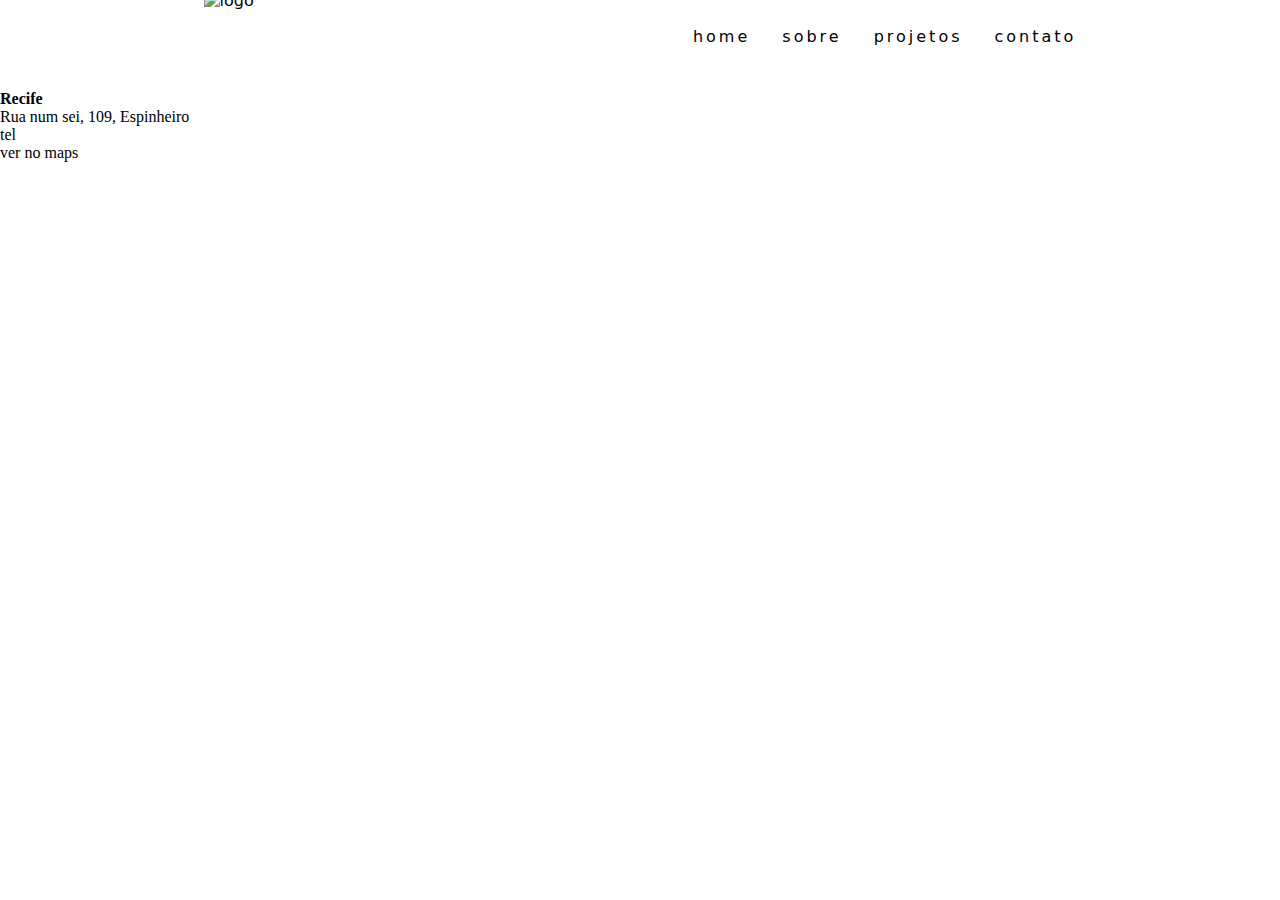
==== contato.html @ 20048ab3 "Add files via upload" ====
<!DOCTYPE html>
<html lang="pt-br">
<head>
    <meta charset="UTF-8">
    <meta name="viewport" content="width=device-width, initial-scale=1.0">
    <title>contato | bahart</title>
    <link rel="stylesheet" href="/style.css">
</head>
<body> 
    <header>
      <nav>
        <a class="logo" href="/"><img src="/images/iconbahart1.png" alt="logo"></a>
        <div class="mobile-menu">
          <div class="line1"></div>
          <div class="line2"></div>
          <div class="line3"></div>
        </div>
        <ul class="nav-list">
          <li><a href="/index.html">home</a></li>
          <li><a href="#">sobre</a></li>
          <li><a href="#">projetos</a></li>
          <li><a href="/contato.html">contato</a></li>
        </ul>
      </nav>
    </header>
    <main>
        <img>
        <h4>Recife</h4>
        <p>Rua num sei, 109, Espinheiro</p>
        <p>tel</p>
        <a>ver no maps</a>
    </main>
    <script src="mobile-navbar.js"></script>
</body>   
</html>
---- style.css ----
* {
  margin: 0;
  padding: 0;
}

a {
  color: #000000;
  text-decoration: none;
  transition: 0.3s;
}

a:hover {
  opacity: 0.7;
}

.logo {
    display: flex;
    align-items: center;
    margin-left: 0px; /* ou qualquer outro valor desejado para o espaçamento */
  }
  
.logo img {
    height: 90px; /* ou qualquer outra altura desejada */
    width: auto; /* ou qualquer outra largura desejada */
  }

nav {
  display: flex;
  justify-content: space-around;
  align-items: center;
  font-family: system-ui, -apple-system, Helvetica, Arial, sans-serif;
  background: (255,255,255,0.5);
  height: 8vh;
}

main {
  background: url(/images/fachada02.jpg) no-repeat center center;
  background-size: cover;
  height: 92vh;
}

.nav-list {
  list-style: none;
  display: flex;
}

.nav-list li {
  letter-spacing: 3px;
  margin-left: 32px;
}

.mobile-menu {
  display: none;
  cursor: pointer;
}

.mobile-menu div {
  width: 32px;
  height: 2px;
  background: #000000;
  margin: 8px;
  transition: 0.3s;
}

@media (max-width: 999px) {
  body {
    overflow-x: hidden;
  }
  .nav-list {
    position: absolute;
    top: 8vh;
    right: 0;
    width: 50vw;
    height: 92vh;
    background: #ffffff;
    flex-direction: column;
    align-items: center;
    justify-content: space-around;
    transform: translateX(100%);
    transition: transform 0.3s ease-in;
  }
  .nav-list li {
    margin-left: 0;
    opacity: 0;
  }
  .mobile-menu {
    display: block;
  }
}

.nav-list.active {
  transform: translateX(0);
}

@keyframes navLinkFade {
  from {
    opacity: 0;
    transform: translateX(50px);
  }
  to {
    opacity: 1;
    transform: translateX(0);
  }
}

.mobile-menu.active .line1 {
  transform: rotate(-45deg) translate(-8px, 8px);
}

.mobile-menu.active .line2 {
  opacity: 0;
}

.mobile-menu.active .line3 {
  transform: rotate(45deg) translate(-5px, -7px);
}
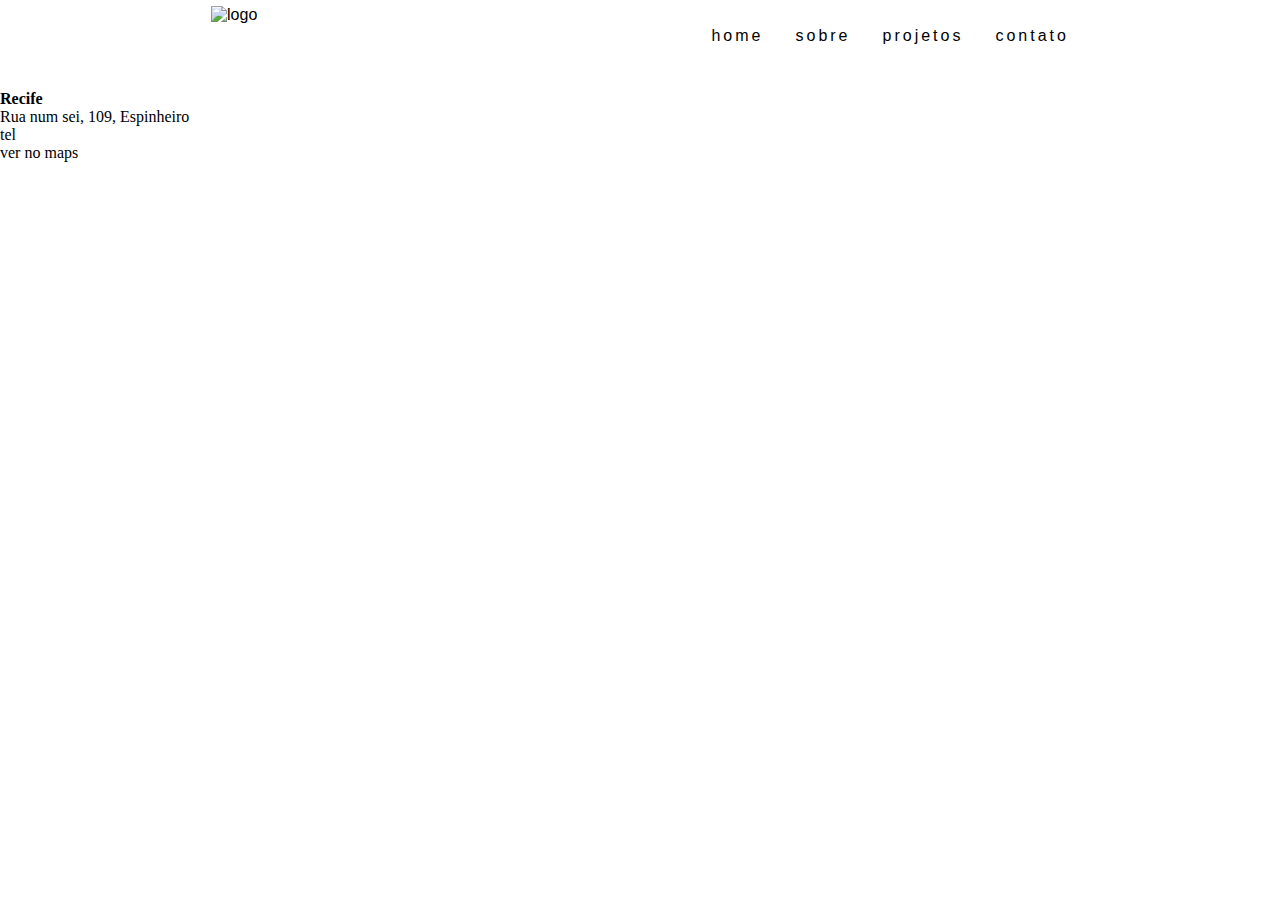
==== commit 18eb79fe: "home-creatbg" ====
--- a/contato.html
+++ b/contato.html
@@ -3,8 +3,9 @@
 <head>
     <meta charset="UTF-8">
     <meta name="viewport" content="width=device-width, initial-scale=1.0">
+    
     <title>contato | bahart</title>
-    <link rel="stylesheet" href="/style.css">
+    <link rel="stylesheet" href="./assets/Styles/style.css">
 </head>
 <body> 
     <header>
@@ -30,6 +31,6 @@
         <p>tel</p>
         <a>ver no maps</a>
     </main>
-    <script src="mobile-navbar.js"></script>
+    <script src="./assets/Scripts/mobile-navbar.js"></script>
 </body>   
 </html>
--- a/assets/Styles/style.css
+++ b/assets/Styles/style.css
@@ -0,0 +1,116 @@
+* {
+  margin: 0;
+  padding: 0;
+}
+
+a {
+  color: #000000;
+  text-decoration: none;
+  transition: 0.3s;
+}
+
+a:hover {
+  opacity: 0.7;
+}
+
+.logo {
+    display: flex;
+    align-items: center;
+    margin-left: 0px; /* ou qualquer outro valor desejado para o espaçamento */
+  }
+  
+.logo img {
+    height: 60px; /* ou qualquer outra altura desejada */
+    width: auto; /* ou qualquer outra largura desejada */
+  }
+
+nav {
+  display: flex;
+  justify-content: space-around;
+  align-items: center;
+  font-family: 'Asap', sans-serif;
+  background: (255,255,255,0.5);
+  height: 8vh;
+}
+
+/* main {
+  background: url(/images/fachada02.jpg) no-repeat center center;
+  background-size: cover;
+  height: 92vh;
+} */
+
+.nav-list {
+  list-style: none;
+  display: flex;
+}
+
+.nav-list li {
+  letter-spacing: 3px;
+  margin-left: 32px;
+}
+
+.mobile-menu {
+  display: none;
+  cursor: pointer;
+}
+
+.mobile-menu div {
+  width: 32px;
+  height: 2px;
+  background: #000000;
+  margin: 8px;
+  transition: 0.3s;
+}
+
+@media (max-width: 999px) {
+  body {
+    overflow-x: hidden;
+  }
+  .nav-list {
+    position: absolute;
+    top: 8vh;
+    right: 0;
+    width: 50vw;
+    height: 92vh;
+    background: #ffffff;
+    flex-direction: column;
+    align-items: center;
+    justify-content: space-around;
+    transform: translateX(100%);
+    transition: transform 0.3s ease-in;
+  }
+  .nav-list li {
+    margin-left: 0;
+    opacity: 0;
+  }
+  .mobile-menu {
+    display: block;
+  }
+}
+
+.nav-list.active {
+  transform: translateX(0);
+}
+
+@keyframes navLinkFade {
+  from {
+    opacity: 0;
+    transform: translateX(50px);
+  }
+  to {
+    opacity: 1;
+    transform: translateX(0);
+  }
+}
+
+.mobile-menu.active .line1 {
+  transform: rotate(-45deg) translate(-8px, 8px);
+}
+
+.mobile-menu.active .line2 {
+  opacity: 0;
+}
+
+.mobile-menu.active .line3 {
+  transform: rotate(45deg) translate(-5px, -7px);
+}
